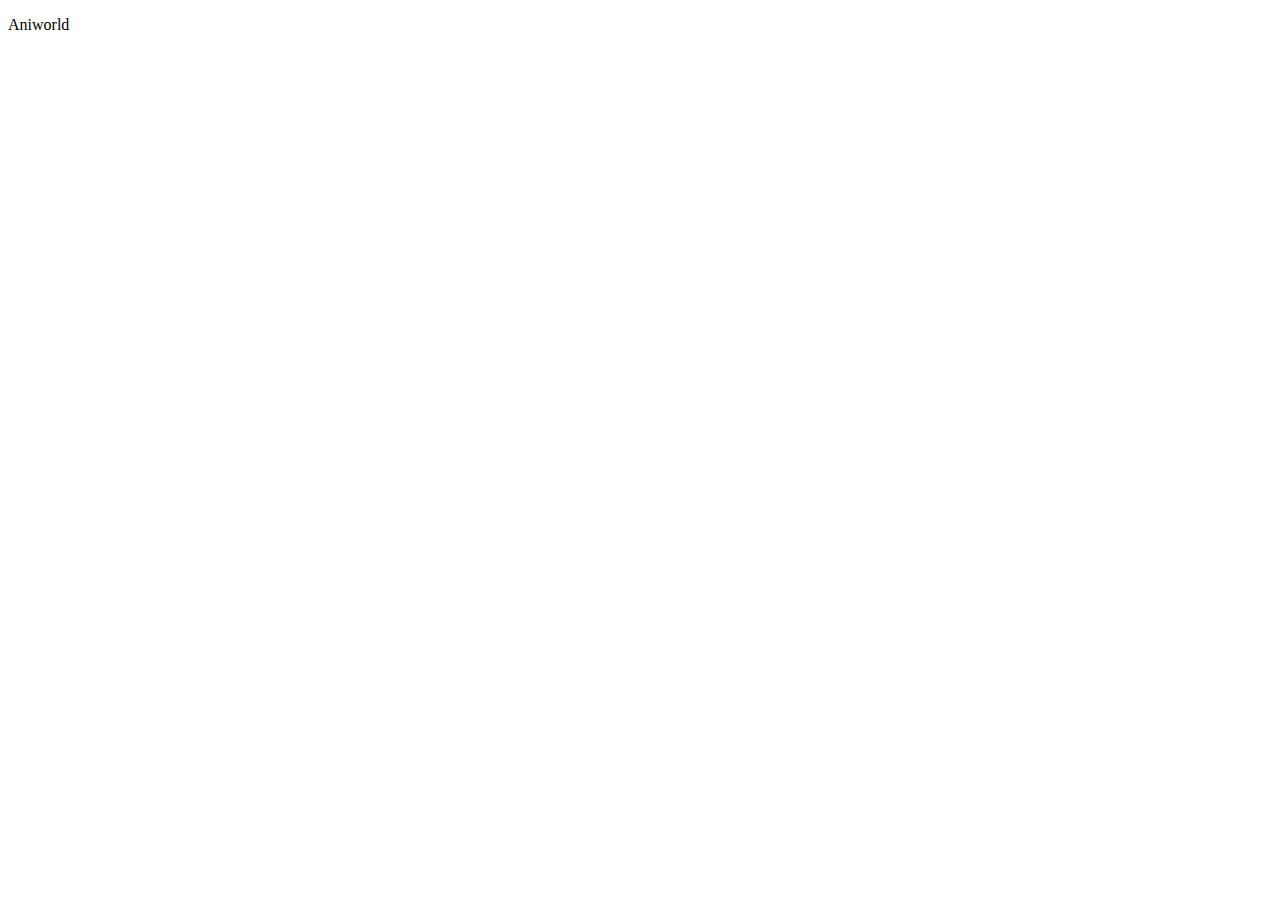
==== Index.html @ 04683c40 "Base" ====
<!DOCTYPE html>
<html lang="en">
<head>
  <meta charset="UTF-8">
  <meta http-equiv="X-UA-Compatible" content="IE=edge">
  <meta name="viewport" content="width=device-width, initial-scale=1.0">
  <link rel="stylesheet" href="style.css">
  <title>Document</title>
</head>
<body>
  <header>
    <div class="logo-container">
      <p class="logo-text">Aniworld</p>
    </div>
  </header>
  <section class="banner-container">
  </section>
  <main>
    <section class="recommendations"></section>
    <section class="topAnime"></section>
  </main>
  
  <script src="script.js"></script>
</body>
</html>
---- style.css ----

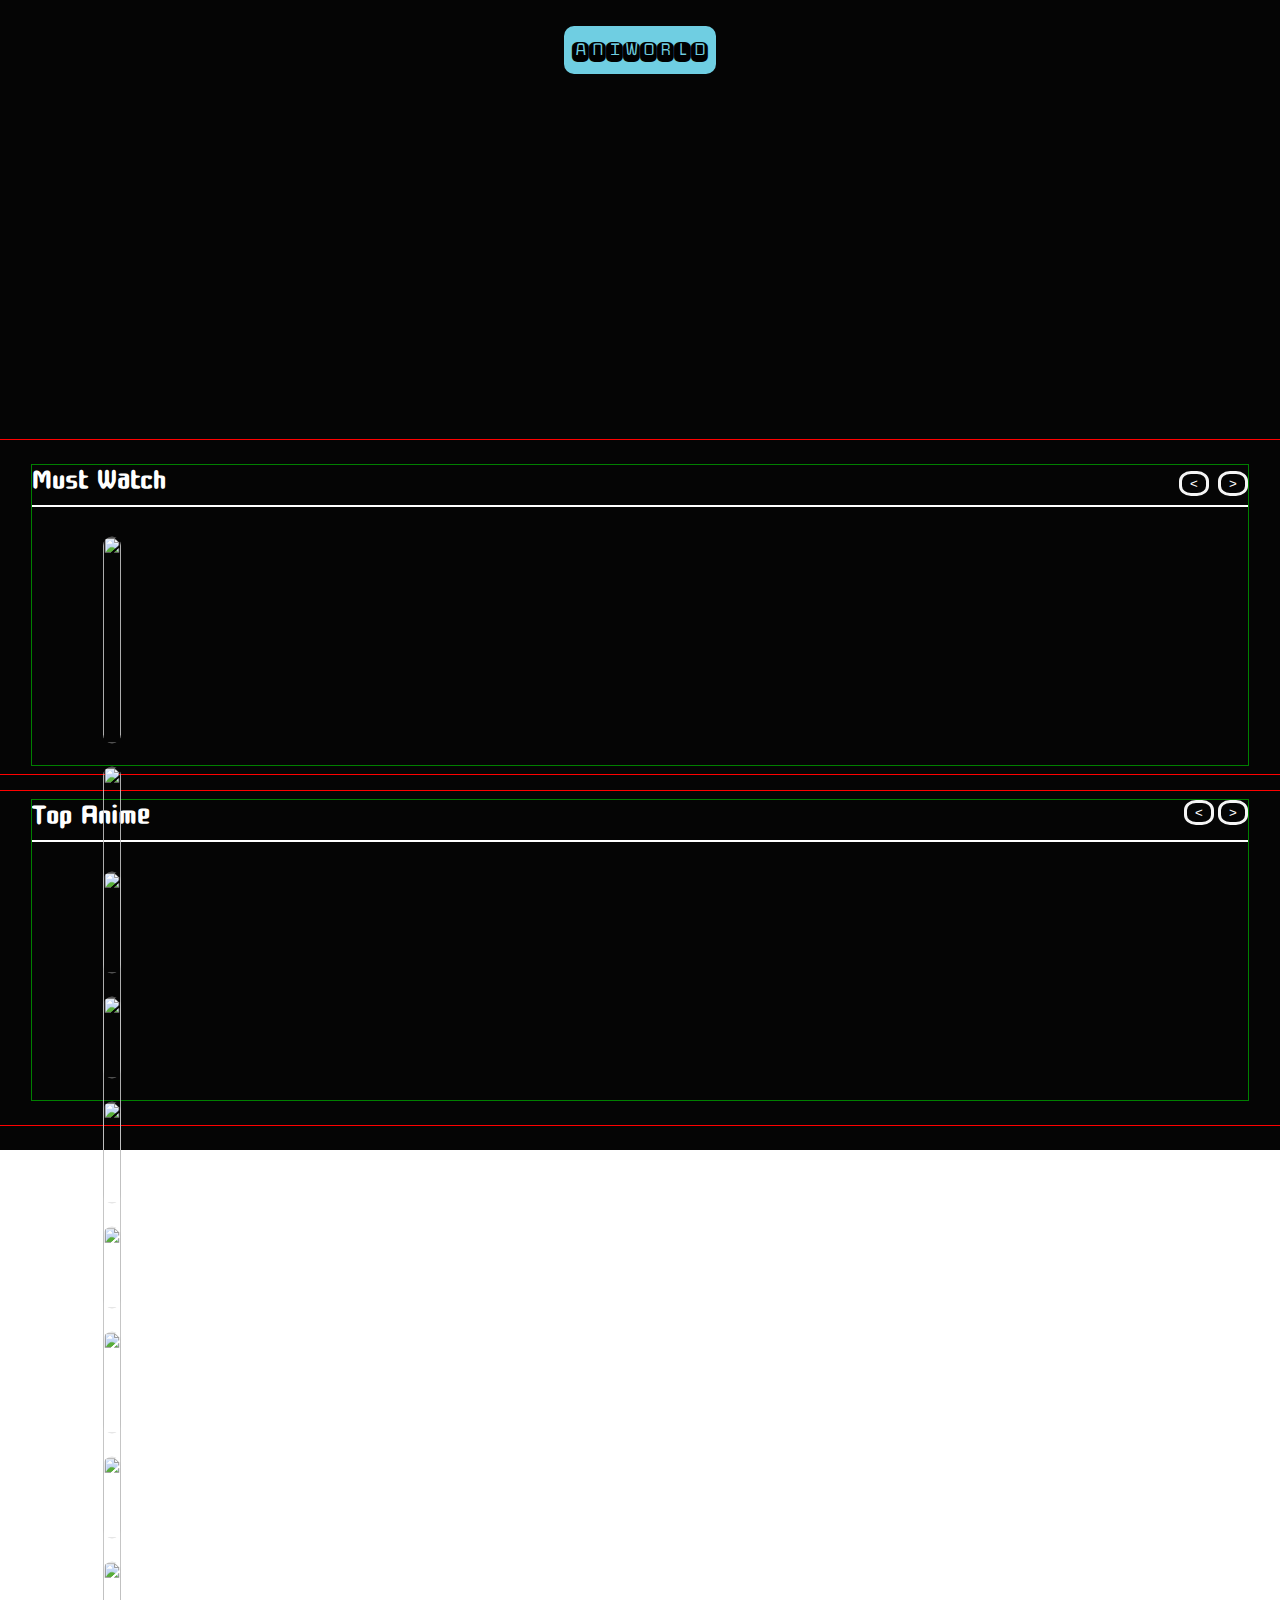
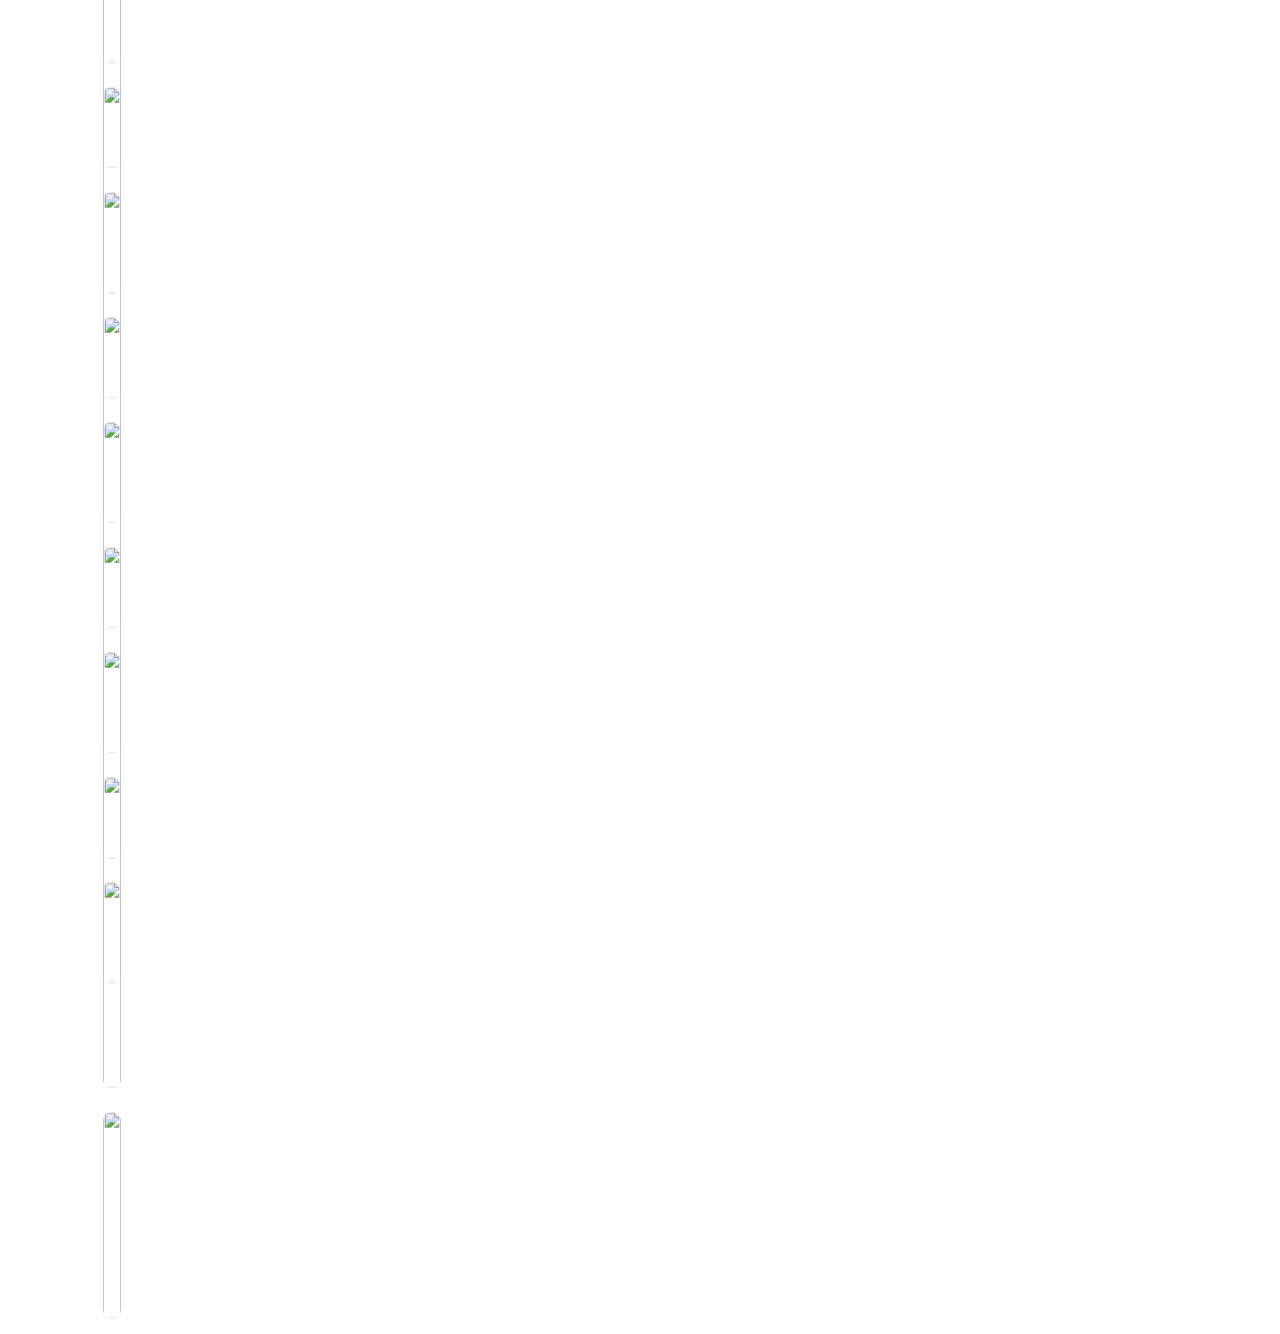
==== commit 3510c319: "Version 1 hover styles" ====
--- a/Index.html
+++ b/Index.html
@@ -4,6 +4,7 @@
   <meta charset="UTF-8">
   <meta http-equiv="X-UA-Compatible" content="IE=edge">
   <meta name="viewport" content="width=device-width, initial-scale=1.0">
+  <link rel="stylesheet" href="https://cdnjs.cloudflare.com/ajax/libs/tiny-slider/2.9.4/tiny-slider.css">
   <link rel="stylesheet" href="style.css">
   <title>Document</title>
 </head>
@@ -14,12 +15,223 @@
     </div>
   </header>
   <section class="banner-container">
+    <div class="banner">
+      <img src="https://images-wixmp-ed30a86b8c4ca887773594c2.wixmp.com/f/2c4215d1-9479-4f80-8043-54c6a921a4b3/dboh9kz-ab65e6f7-641b-4303-b98d-f2f3b5110812.png/v1/fill/w_1024,h_280,q_80,strp/bleach__banner__by_himayoru_dboh9kz-fullview.jpg?token=eyJ0eXAiOiJKV1QiLCJhbGciOiJIUzI1NiJ9.[base64].nwWaA_YXcwJgXPpIftXTM-NwB6iIRlMJv5eJe8CIvUQ" alt="" class="pic">
+      <img src="https://www.createwebquest.com/sites/default/files/images/header.jpg" alt="">
+      <img src="https://images-wixmp-ed30a86b8c4ca887773594c2.wixmp.com/f/fe736b76-1597-4d7d-af41-ec69ae475a22/df1nn40-450d18d5-6b19-4c00-bbc4-4570995a14c6.png/v1/fill/w_1280,h_427,q_80,strp/jujutsu_kaisen_banner_by_noturmads_df1nn40-fullview.jpg?token=eyJ0eXAiOiJKV1QiLCJhbGciOiJIUzI1NiJ9.[base64].iyn9LJskOWORzgZuzVCnEyM64QPgxNfp-LDcmtdnKyQ" alt="">
+      <img src="https://thedeadtoons.com/wp-content/webpc-passthru.php?src=https://thedeadtoons.com/wp-content/uploads/2020/09/Twitter-1.jpg&nocache=1" alt="">
+      <img src="https://pbs.twimg.com/media/FAmjmBYWYAAL4sd.jpg:large" alt="">
+    </div>
   </section>
   <main>
-    <section class="recommendations"></section>
-    <section class="topAnime"></section>
+    <section class="recommendations">
+      <div class="container">
+        <div class="subcontainer">
+          <div class="slider-wrapper">
+            <div class="controller">
+              <div class="category-div">
+                <h2 class="catergory">Must Watch</h2>
+              </div>
+              <div id="controls">
+                <button class="previous"><</button>
+                <button class="next">></button>
+              </div>
+            </div>
+            <div>
+              <div class="slider">
+                <div class="slide-container">
+                  <div class="slide">
+                    <div class="slide-img"><img src="https://whatifgaming.com/wp-content/uploads/2021/11/Kakashi-Anime-boy-PFP.jpg" alt=""></div>
+                    <div class="title-div">
+                      <p class="title">Naruto</p>
+                      <button class="infoBtn">Info</button>
+                    </div>
+                  </div>
+                </div>
+                <div class="slide-container">
+                  <div class="slide">
+                    <div class="slide-img"><img src="https://whatifgaming.com/wp-content/uploads/2021/11/Kakashi-Anime-boy-PFP.jpg" alt=""></div>
+                    <div class="title-div">
+                      <p class="title">Naruto</p>
+                      <button class="infoBtn">Info</button>
+                    </div>
+                  </div>
+                </div>
+                <div class="slide-container">
+                  <div class="slide">
+                    <div class="slide-img"><img src="https://whatifgaming.com/wp-content/uploads/2021/11/Kakashi-Anime-boy-PFP.jpg" alt=""></div>
+                    <div class="title-div">
+                      <p class="title">Naruto</p>
+                      <button class="infoBtn">Info</button>
+                    </div>
+                  </div>
+                </div>
+                <div class="slide-container">
+                  <div class="slide">
+                    <div class="slide-img"><img src="https://whatifgaming.com/wp-content/uploads/2021/11/Kakashi-Anime-boy-PFP.jpg" alt=""></div>
+                    <div class="title-div">
+                      <p class="title">Naruto</p>
+                      <button class="infoBtn">Info</button>
+                    </div>
+                  </div>
+                </div>
+                <div class="slide-container">
+                  <div class="slide">
+                    <div class="slide-img"><img src="https://whatifgaming.com/wp-content/uploads/2021/11/Kakashi-Anime-boy-PFP.jpg" alt=""></div>
+                    <div class="title-div">
+                      <p class="title">Naruto</p>
+                      <button class="infoBtn">Info</button>
+                    </div>
+                  </div>
+                </div>
+                <div class="slide-container">
+                  <div class="slide">
+                    <div class="slide-img"><img src="https://whatifgaming.com/wp-content/uploads/2021/11/Kakashi-Anime-boy-PFP.jpg" alt=""></div>
+                    <div class="title-div">
+                      <p class="title">Naruto</p>
+                      <button class="infoBtn">Info</button>
+                    </div>
+                  </div>
+                </div>
+                <div class="slide-container">
+                  <div class="slide">
+                    <div class="slide-img"><img src="https://whatifgaming.com/wp-content/uploads/2021/11/Kakashi-Anime-boy-PFP.jpg" alt=""></div>
+                    <div class="title-div">
+                      <p class="title">Naruto</p>
+                      <button class="infoBtn">Info</button>
+                    </div>
+                  </div>
+                </div>
+                <div class="slide-container">
+                  <div class="slide">
+                    <div class="slide-img"><img src="https://whatifgaming.com/wp-content/uploads/2021/11/Kakashi-Anime-boy-PFP.jpg" alt=""></div>
+                    <div class="title-div">
+                      <p class="title">Naruto</p>
+                      <button class="infoBtn">Info</button>
+                    </div>
+                  </div>
+                </div>
+                <div class="slide-container">
+                  <div class="slide">
+                    <div class="slide-img"><img src="https://whatifgaming.com/wp-content/uploads/2021/11/Kakashi-Anime-boy-PFP.jpg" alt=""></div>
+                    <div class="title-div">
+                      <p class="title">Naruto</p>
+                      <button class="infoBtn">Info</button>
+                    </div>
+                  </div>
+                </div>
+              </div>
+            </div>
+          </div>
+        </div>
+      </div>
+    </section>
+    <section class="topAnime">
+      <div class="container2">
+        <div class="subcontainer">
+          <div class="slider-wrapper">
+            <div class="controller">
+              <div class="category-div">
+                <h2 class="catergory">Top Anime</h2>
+              </div>
+              <div id="controls2">
+                <button class="previous2"><</button>
+                <button class="next2">></button>
+              </div>
+            </div>
+            <div>
+              <div class="slider-2">
+                <div class="slide-container">
+                  <div class="slide">
+                    <div class="slide-img"><img src="https://whatifgaming.com/wp-content/uploads/2021/11/Kakashi-Anime-boy-PFP.jpg" alt=""></div>
+                    <div class="title-div">
+                      <p class="title">Naruto</p>
+                      <button class="infoBtn">Info</button>
+                    </div>
+                  </div>
+                </div>
+                <div class="slide-container">
+                  <div class="slide">
+                    <div class="slide-img"><img src="https://whatifgaming.com/wp-content/uploads/2021/11/Kakashi-Anime-boy-PFP.jpg" alt=""></div>
+                    <div class="title-div">
+                      <p class="title">Naruto</p>
+                      <button class="infoBtn">Info</button>
+                    </div>
+                  </div>
+                </div>
+                <div class="slide-container">
+                  <div class="slide">
+                    <div class="slide-img"><img src="https://whatifgaming.com/wp-content/uploads/2021/11/Kakashi-Anime-boy-PFP.jpg" alt=""></div>
+                    <div class="title-div">
+                      <p class="title">Naruto</p>
+                      <button class="infoBtn">Info</button>
+                    </div>
+                  </div>
+                </div>
+                <div class="slide-container">
+                  <div class="slide">
+                    <div class="slide-img"><img src="https://whatifgaming.com/wp-content/uploads/2021/11/Kakashi-Anime-boy-PFP.jpg" alt=""></div>
+                    <div class="title-div">
+                      <p class="title">Naruto</p>
+                      <button class="infoBtn">Info</button>
+                    </div>
+                  </div>
+                </div>
+                <div class="slide-container">
+                  <div class="slide">
+                    <div class="slide-img"><img src="https://whatifgaming.com/wp-content/uploads/2021/11/Kakashi-Anime-boy-PFP.jpg" alt=""></div>
+                    <div class="title-div">
+                      <p class="title">Naruto</p>
+                      <button class="infoBtn">Info</button>
+                    </div>
+                  </div>
+                </div>
+                <div class="slide-container">
+                  <div class="slide">
+                    <div class="slide-img"><img src="https://whatifgaming.com/wp-content/uploads/2021/11/Kakashi-Anime-boy-PFP.jpg" alt=""></div>
+                    <div class="title-div">
+                      <p class="title">Naruto</p>
+                      <button class="infoBtn">Info</button>
+                    </div>
+                  </div>
+                </div>
+                <div class="slide-container">
+                  <div class="slide">
+                    <div class="slide-img"><img src="https://whatifgaming.com/wp-content/uploads/2021/11/Kakashi-Anime-boy-PFP.jpg" alt=""></div>
+                    <div class="title-div">
+                      <p class="title">Naruto</p>
+                      <button class="infoBtn">Info</button>
+                    </div>
+                  </div>
+                </div>
+                <div class="slide-container">
+                  <div class="slide">
+                    <div class="slide-img"><img src="https://whatifgaming.com/wp-content/uploads/2021/11/Kakashi-Anime-boy-PFP.jpg" alt=""></div>
+                    <div class="title-div">
+                      <p class="title">Naruto</p>
+                      <button class="infoBtn">Info</button>
+                    </div>
+                  </div>
+                </div>
+                <div class="slide-container">
+                  <div class="slide">
+                    <div class="slide-img"><img src="https://whatifgaming.com/wp-content/uploads/2021/11/Kakashi-Anime-boy-PFP.jpg" alt=""></div>
+                    <div class="title-div">
+                      <p class="title">Naruto</p>
+                      <button class="infoBtn">Info</button>
+                    </div>
+                  </div>
+                </div>
+              </div>
+            </div>
+          </div>
+        </div>
+      </div>
+    </section>
   </main>
   
+  <script src="https://cdnjs.cloudflare.com/ajax/libs/tiny-slider/2.9.4/min/tiny-slider.js"></script>
   <script src="script.js"></script>
+  <script src="slider.js"></script>
 </body>
 </html>
--- a/style.css
+++ b/style.css
@@ -1,2 +1,321 @@
-
-
+@import url('https://fonts.googleapis.com/css2?family=Cute+Font&family=Monofett&display=swap');
+*{
+  margin: 0;
+  padding: 0;
+  box-sizing: border-box;
+}
+::-webkit-scrollbar-track
+{
+	border-radius: 10px;
+	background-color: #F5F5F5;
+}
+
+::-webkit-scrollbar
+{
+	width: 12px;
+	background-color: #F5F5F5;
+}
+
+::-webkit-scrollbar-thumb
+{
+	border-radius: 10px;
+	background-color: #555;
+}
+
+:root{
+  --logo--font:'Monofett';
+  --text-font--:'Cute Font'
+}
+/* nav */
+header{
+  height: 100px;
+  width: auto;
+  background-color: #050505;
+  display: flex;
+  justify-content: center;
+  align-items: center;
+}
+
+.logo-container{
+  display: flex;
+  justify-content: center;
+  align-items: center;
+  background-color: #6FCEE2;
+  border-radius: 10px
+}
+
+.logo-text{
+  color: black;
+  font-size: 1.8rem;
+  font-family: var(--logo--font);
+  padding: 0.5rem;
+}
+
+/* banner */
+.banner-container{
+  display: flex;
+  justify-content: center;
+  align-items: center;
+  height: 330px;
+  z-index: 100;
+  background-color: #050505;
+  position: relative;
+}
+.banner {
+  width: 100%;
+}
+
+@keyframes display {
+  0% {
+    transform: translateX(0px);
+    opacity: 0;
+  }
+  10% {
+    transform: translateX(0);
+    opacity: 1;
+  }
+  20% {
+    transform: translateX(0);
+    opacity: 1;
+  }
+  30% {
+    transform: translateX(0px);
+    opacity: 0;
+  }
+  100% {
+    transform: translateX(0px);
+    opacity: 0;
+  }
+}
+
+.banner {
+  width: 100%;
+  height: 320px;
+}
+
+.banner > img {
+  width: 100%;
+  height: 320px;
+  position: absolute;
+  top: 5px;
+  opacity: 0;
+  animation: display 40s infinite;
+  cursor: pointer;
+}
+
+img:nth-child(2) {
+  animation-delay: 10s;
+}
+img:nth-child(3) {
+  animation-delay: 15s;
+}
+img:nth-child(4) {
+  animation-delay: 20s;
+}
+img:nth-child(5) {
+  animation-delay: 25s;
+}
+
+/* Main section */
+main{
+  background-color: #050505;
+  display: flex;
+  flex-direction: column;
+}
+
+.recommendations, .topAnime{
+  color: white;
+  height: 400px;
+  background-color: #050505;
+  display: flex;
+  justify-content: center;
+  align-items: center;
+}
+.topAnime{
+  height: 320px;
+}
+
+.container, .container2{
+  width: 1600px;
+  margin: auto;
+  outline: red solid 1px;
+  height: 350px;
+  display: flex;
+  margin-top: 10px;
+}
+
+.container2{
+  margin-top: -55px;
+}
+
+.subcontainer{
+  width: 95%;
+  margin: auto;
+  outline: green 1px solid;
+  height: 300px;
+}
+
+.controller{
+  display: flex;
+  justify-content: space-between;
+  border-bottom: white 2px solid;
+  margin-bottom: 20px;
+}
+
+.catergory{
+  margin-top: -10px;
+  font-size: 2.5rem;
+  font-family:var(--text-font--) ;
+}
+#controls{
+  margin-top: -10px;
+  font-size: 2.5rem;
+  font-family:var(--text-font--) ;
+}
+
+.previous,.previous2, .next2, .next{
+  color: white;
+  padding: 2px;
+  width: 30px;
+  cursor: pointer;
+  border-radius: 40%;
+  outline: none;
+  transition: 0.5s;
+  border: 3px solid whitesmoke;
+  background-color: #050505;
+}
+
+.previous:hover,.previous2:hover, .next2:hover, .next:hover{
+  border: 3px solid grey;
+}
+
+.previous:active, .next:active{
+  opacity: 0.3;
+}
+
+.slide{
+  display: flex;
+  justify-content: center;
+  align-items: center;
+  flex-direction: column;
+  border-radius: 10px;
+  width: 160px;
+  height: 230px;
+  position: relative;
+  cursor: pointer;
+  border-radius: 10px;
+  transition: 0.4s ease-in-out;
+}
+
+.title-div{
+  height: 300px;
+  width: 100%;
+  display: flex;
+  align-items: center;
+  justify-content: space-around;
+  flex-direction: column;
+  font-family: var(--text-font--);
+  font-size: 1.4rem;
+  position: absolute;
+  display: none;
+}
+
+.title{
+  font-size: 1.4rem;
+  color: white;
+  text-align: center;
+  margin-top: 40px;
+}
+
+.infoBtn{
+  cursor: pointer;
+  font-size: 0.9rem;
+  margin-bottom: 80px;
+  padding: 0.5em;
+  background: none;
+  color: white;
+  border: 2px white solid;
+  border-radius: 10px;
+}
+
+.slide-img img{
+  width: 100%;
+  height: 230px;
+  transform: scale(0.9);
+  border-radius: 15px;
+}
+
+.slide:hover .title-div{
+  display: flex;
+}
+.slide:hover{
+  transform: scale(1.1);
+}
+.slide:hover img{
+  filter: blur(4px);
+  -webkit-filter: blur(4px)
+}
+
+@media only screen 
+  and (min-device-width: 320px) 
+  and (max-device-width: 480px)
+  and (-webkit-min-device-pixel-ratio: 2) {
+    .container,.container2{
+      width: 100%;
+      height: 300px;
+      outline: none;
+    }
+    .container2{
+      margin-top: -90px;
+    }
+    .subcontainer{
+      height: 230px;
+      outline: none;
+    }
+    header{
+      height: 80px;
+    }
+    .logo-text{
+      font-size: 1.5rem;
+    }
+    .banner-container, .banner img{
+      height: 220px;
+    }
+    .topAnime{
+      height: 200px;
+    }
+    .slide, .slide img{
+      height: 200px;
+      margin-left:0px;
+      border-radius: 20px;
+    }
+}
+
+
+@media only screen 
+  and (min-device-width: 768px) 
+  and (max-device-width: 1024px) 
+  and (-webkit-min-device-pixel-ratio: 1) {
+    .container,.container2{
+      width: 100%;
+      height: 300px;
+    }
+    .subcontainer{
+      height: 290px;
+    }
+  
+    .slide{
+      width: 180px;
+      margin-left: 10px;
+    }
+}
+
+@media screen 
+  and (min-device-width: 1200px) 
+  and (max-device-width: 1600px) 
+  and (-webkit-min-device-pixel-ratio: 1) { 
+    .container, .container2{
+      width: 100%;
+    }
+}
+
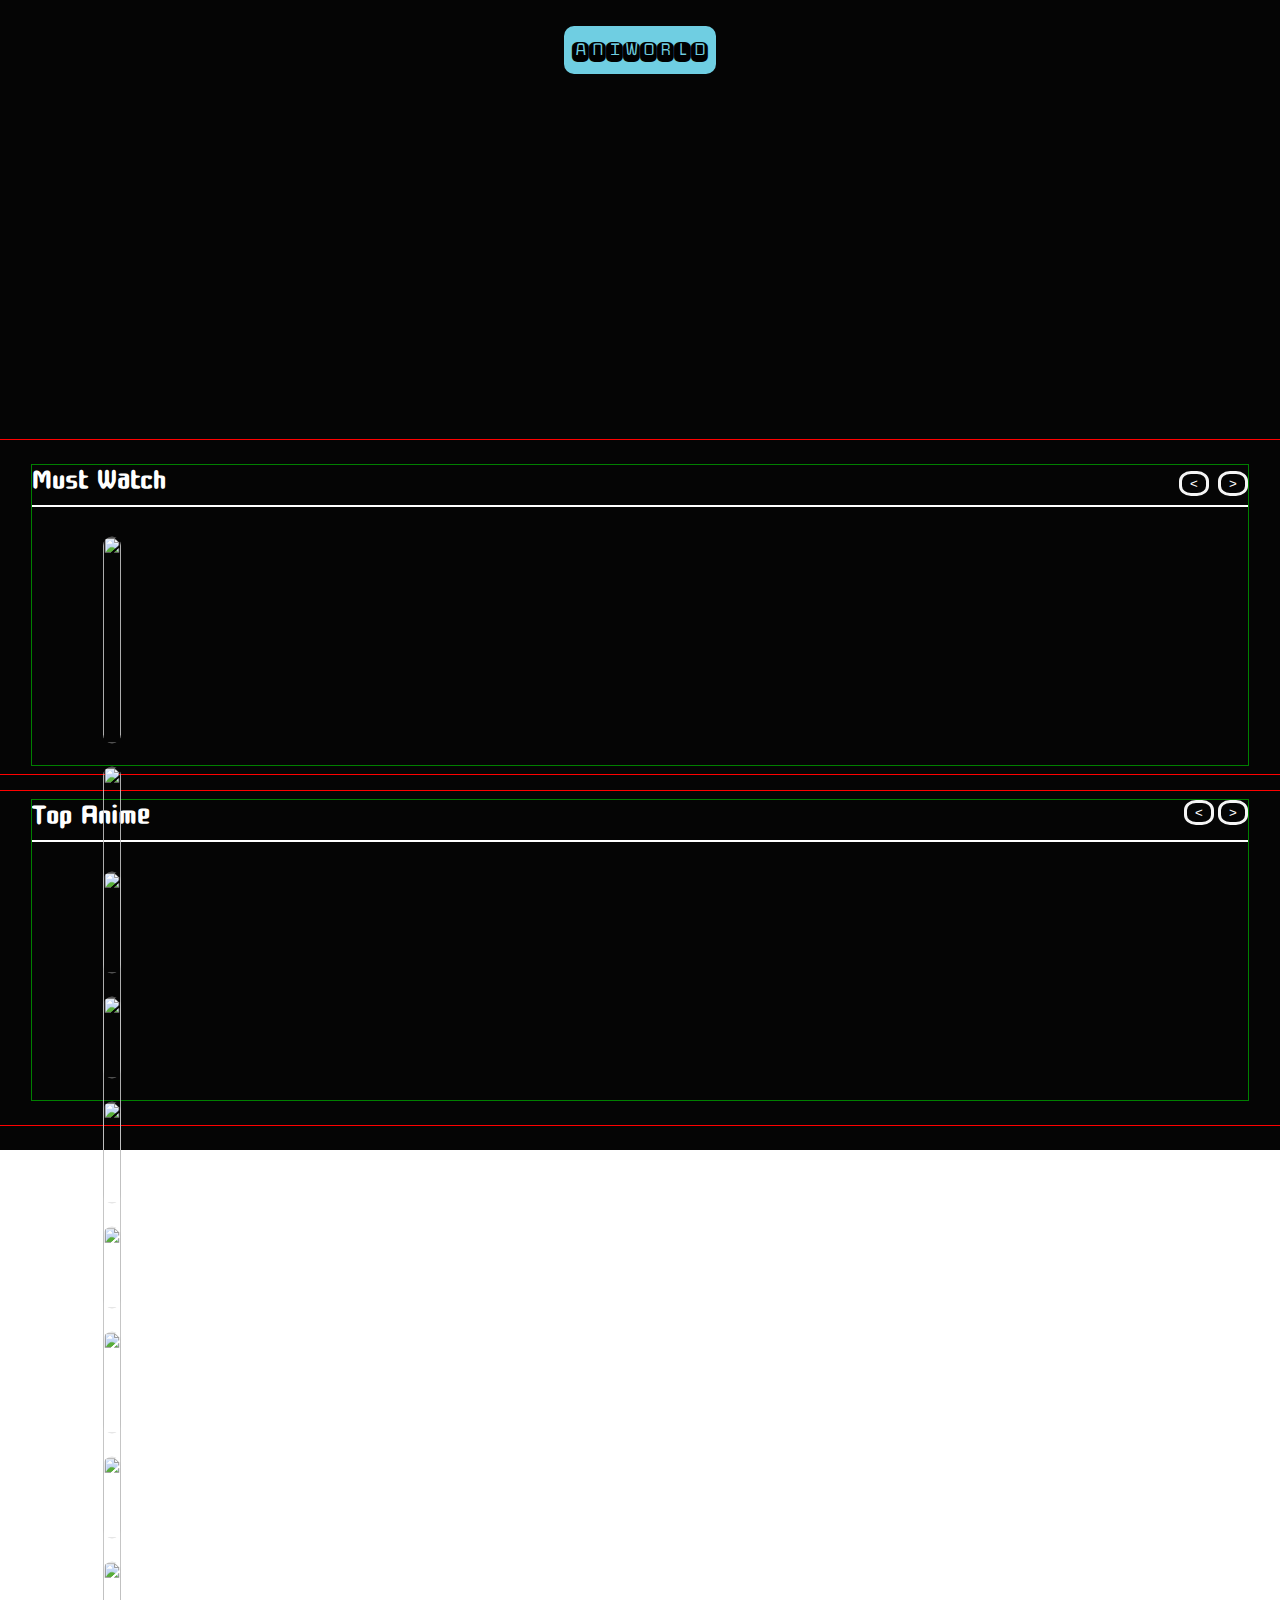
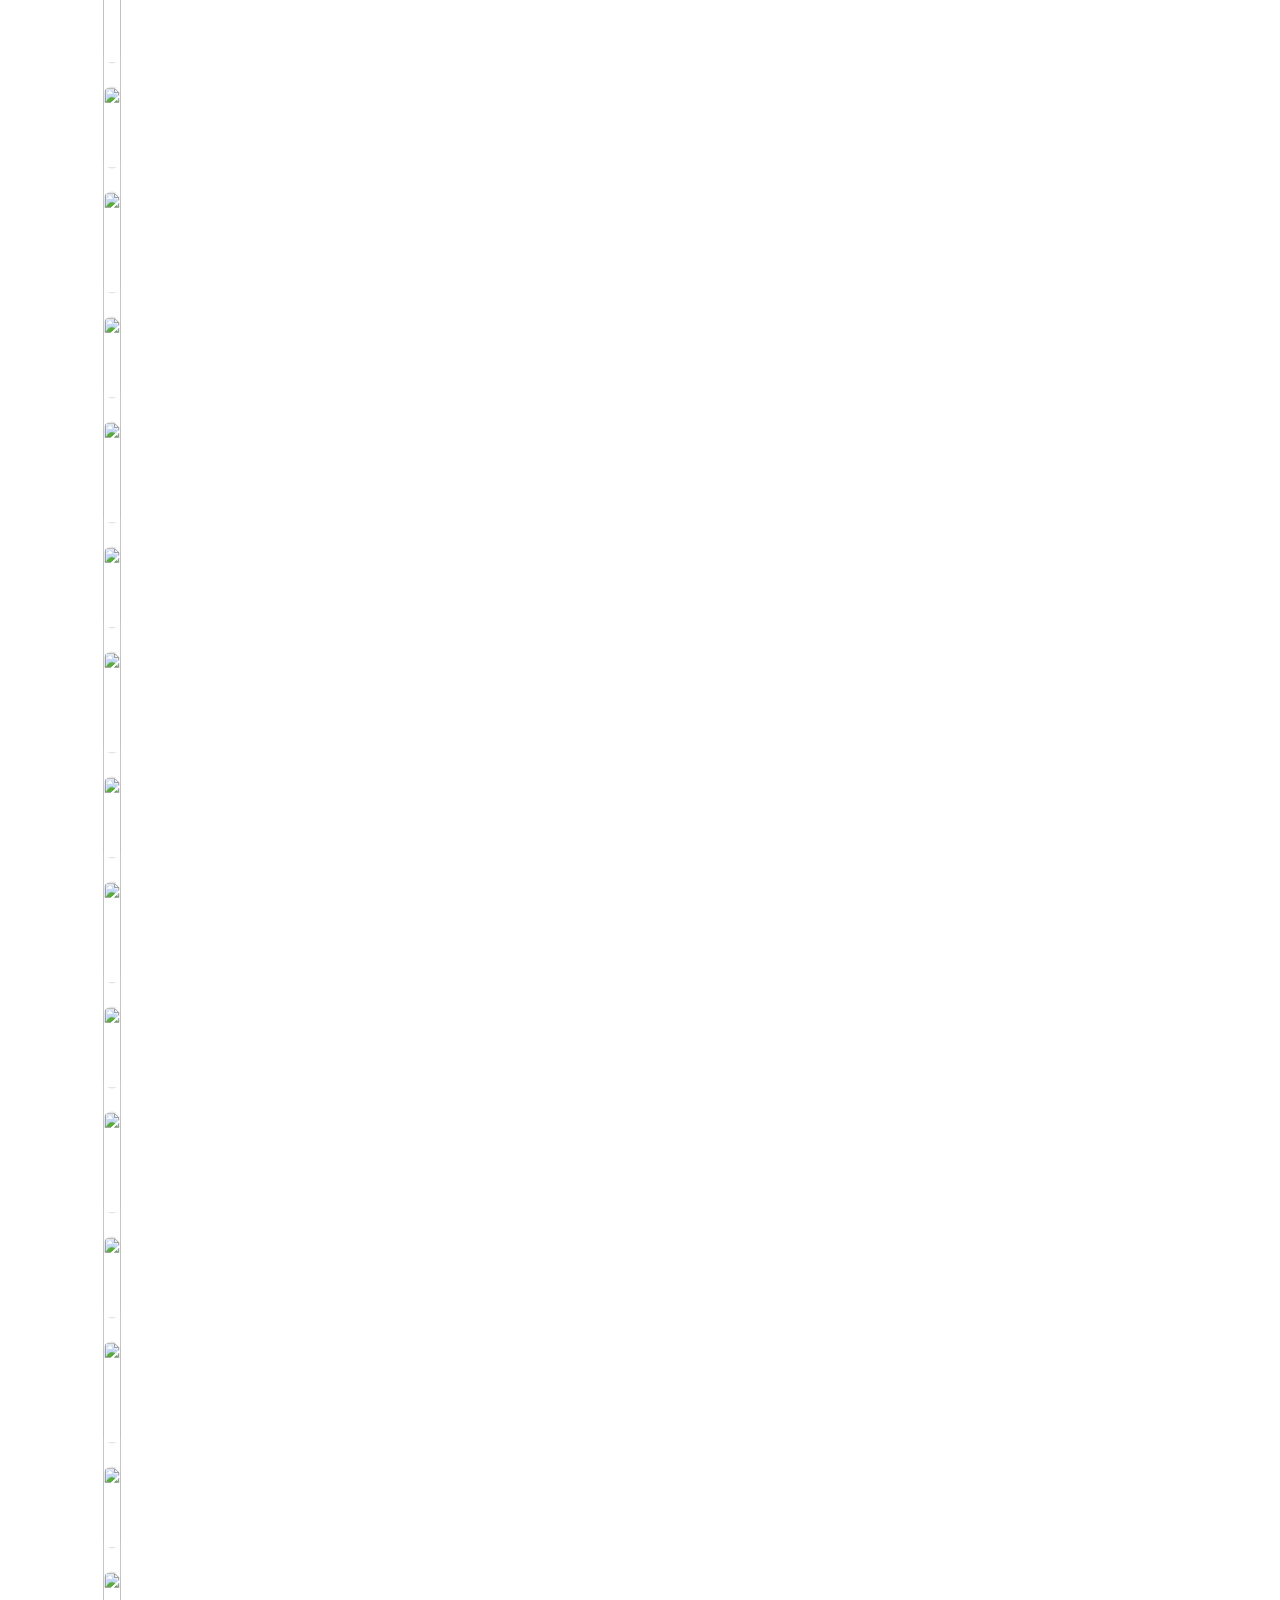
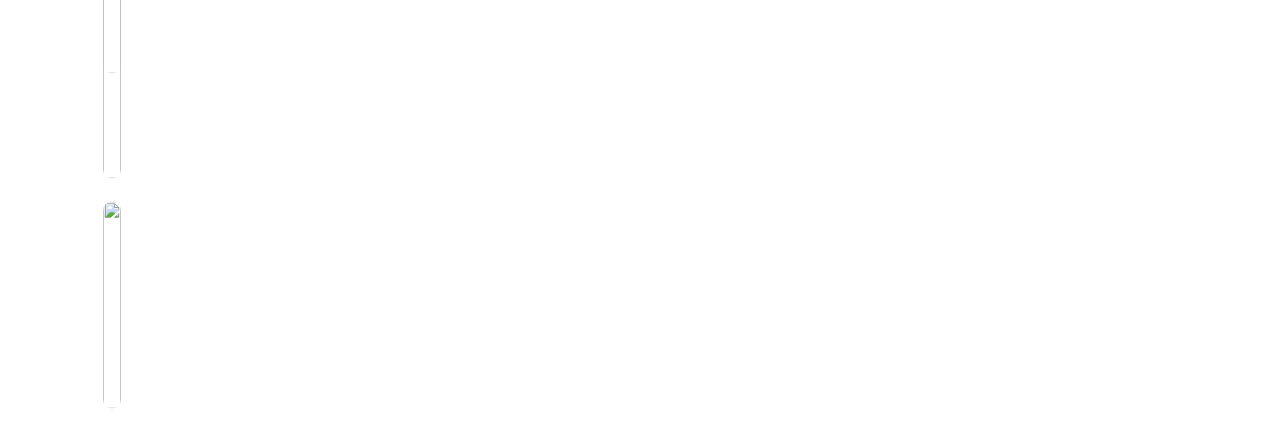
==== commit b1a33446: "swiper js carousel" ====
--- a/Index.html
+++ b/Index.html
@@ -4,7 +4,7 @@
   <meta charset="UTF-8">
   <meta http-equiv="X-UA-Compatible" content="IE=edge">
   <meta name="viewport" content="width=device-width, initial-scale=1.0">
-  <link rel="stylesheet" href="https://cdnjs.cloudflare.com/ajax/libs/tiny-slider/2.9.4/tiny-slider.css">
+  <link rel="stylesheet" href="https://cdnjs.cloudflare.com/ajax/libs/Swiper/8.4.2/swiper-bundle.css">
   <link rel="stylesheet" href="style.css">
   <title>Document</title>
 </head>
@@ -38,81 +38,86 @@
               </div>
             </div>
             <div>
-              <div class="slider">
-                <div class="slide-container">
-                  <div class="slide">
-                    <div class="slide-img"><img src="https://whatifgaming.com/wp-content/uploads/2021/11/Kakashi-Anime-boy-PFP.jpg" alt=""></div>
-                    <div class="title-div">
-                      <p class="title">Naruto</p>
-                      <button class="infoBtn">Info</button>
-                    </div>
-                  </div>
-                </div>
-                <div class="slide-container">
-                  <div class="slide">
-                    <div class="slide-img"><img src="https://whatifgaming.com/wp-content/uploads/2021/11/Kakashi-Anime-boy-PFP.jpg" alt=""></div>
-                    <div class="title-div">
-                      <p class="title">Naruto</p>
-                      <button class="infoBtn">Info</button>
-                    </div>
-                  </div>
-                </div>
-                <div class="slide-container">
-                  <div class="slide">
-                    <div class="slide-img"><img src="https://whatifgaming.com/wp-content/uploads/2021/11/Kakashi-Anime-boy-PFP.jpg" alt=""></div>
-                    <div class="title-div">
-                      <p class="title">Naruto</p>
-                      <button class="infoBtn">Info</button>
-                    </div>
-                  </div>
-                </div>
-                <div class="slide-container">
-                  <div class="slide">
-                    <div class="slide-img"><img src="https://whatifgaming.com/wp-content/uploads/2021/11/Kakashi-Anime-boy-PFP.jpg" alt=""></div>
-                    <div class="title-div">
-                      <p class="title">Naruto</p>
-                      <button class="infoBtn">Info</button>
-                    </div>
-                  </div>
-                </div>
-                <div class="slide-container">
-                  <div class="slide">
-                    <div class="slide-img"><img src="https://whatifgaming.com/wp-content/uploads/2021/11/Kakashi-Anime-boy-PFP.jpg" alt=""></div>
-                    <div class="title-div">
-                      <p class="title">Naruto</p>
-                      <button class="infoBtn">Info</button>
-                    </div>
-                  </div>
-                </div>
-                <div class="slide-container">
-                  <div class="slide">
-                    <div class="slide-img"><img src="https://whatifgaming.com/wp-content/uploads/2021/11/Kakashi-Anime-boy-PFP.jpg" alt=""></div>
-                    <div class="title-div">
-                      <p class="title">Naruto</p>
-                      <button class="infoBtn">Info</button>
-                    </div>
-                  </div>
-                </div>
-                <div class="slide-container">
-                  <div class="slide">
-                    <div class="slide-img"><img src="https://whatifgaming.com/wp-content/uploads/2021/11/Kakashi-Anime-boy-PFP.jpg" alt=""></div>
-                    <div class="title-div">
-                      <p class="title">Naruto</p>
-                      <button class="infoBtn">Info</button>
-                    </div>
-                  </div>
-                </div>
-                <div class="slide-container">
-                  <div class="slide">
-                    <div class="slide-img"><img src="https://whatifgaming.com/wp-content/uploads/2021/11/Kakashi-Anime-boy-PFP.jpg" alt=""></div>
-                    <div class="title-div">
-                      <p class="title">Naruto</p>
-                      <button class="infoBtn">Info</button>
-                    </div>
-                  </div>
-                </div>
-                <div class="slide-container">
-                  <div class="slide">
+              <div class="swiper topswiper">
+                <div class="swiper-wrapper">
+                  <div class="swiper-slide">
+                    <div class="slide-img"><img src="https://whatifgaming.com/wp-content/uploads/2021/11/Kakashi-Anime-boy-PFP.jpg" alt=""></div>
+                    <div class="title-div">
+                      <p class="title">Naruto</p>
+                      <button class="infoBtn">Info</button>
+                    </div>
+                  </div>
+                  <div class="swiper-slide">
+                    <div class="slide-img"><img src="https://whatifgaming.com/wp-content/uploads/2021/11/Kakashi-Anime-boy-PFP.jpg" alt=""></div>
+                    <div class="title-div">
+                      <p class="title">Naruto</p>
+                      <button class="infoBtn">Info</button>
+                    </div>
+                  </div>
+                  <div class="swiper-slide">
+                    <div class="slide-img"><img src="https://whatifgaming.com/wp-content/uploads/2021/11/Kakashi-Anime-boy-PFP.jpg" alt=""></div>
+                    <div class="title-div">
+                      <p class="title">Naruto</p>
+                      <button class="infoBtn">Info</button>
+                    </div>
+                  </div>
+                  <div class="swiper-slide">
+                    <div class="slide-img"><img src="https://whatifgaming.com/wp-content/uploads/2021/11/Kakashi-Anime-boy-PFP.jpg" alt=""></div>
+                    <div class="title-div">
+                      <p class="title">Naruto</p>
+                      <button class="infoBtn">Info</button>
+                    </div>
+                  </div>
+                  <div class="swiper-slide">
+                    <div class="slide-img"><img src="https://whatifgaming.com/wp-content/uploads/2021/11/Kakashi-Anime-boy-PFP.jpg" alt=""></div>
+                    <div class="title-div">
+                      <p class="title">Naruto</p>
+                      <button class="infoBtn">Info</button>
+                    </div>
+                  </div>
+                  <div class="swiper-slide">
+                    <div class="slide-img"><img src="https://whatifgaming.com/wp-content/uploads/2021/11/Kakashi-Anime-boy-PFP.jpg" alt=""></div>
+                    <div class="title-div">
+                      <p class="title">Naruto</p>
+                      <button class="infoBtn">Info</button>
+                    </div>
+                  </div>
+                  <div class="swiper-slide">
+                    <div class="slide-img"><img src="https://whatifgaming.com/wp-content/uploads/2021/11/Kakashi-Anime-boy-PFP.jpg" alt=""></div>
+                    <div class="title-div">
+                      <p class="title">Naruto</p>
+                      <button class="infoBtn">Info</button>
+                    </div>
+                  </div>
+                  <div class="swiper-slide">
+                    <div class="slide-img"><img src="https://whatifgaming.com/wp-content/uploads/2021/11/Kakashi-Anime-boy-PFP.jpg" alt=""></div>
+                    <div class="title-div">
+                      <p class="title">Naruto</p>
+                      <button class="infoBtn">Info</button>
+                    </div>
+                  </div>
+                  <div class="swiper-slide">
+                    <div class="slide-img"><img src="https://whatifgaming.com/wp-content/uploads/2021/11/Kakashi-Anime-boy-PFP.jpg" alt=""></div>
+                    <div class="title-div">
+                      <p class="title">Naruto</p>
+                      <button class="infoBtn">Info</button>
+                    </div>
+                  </div>
+                  <div class="swiper-slide">
+                    <div class="slide-img"><img src="https://whatifgaming.com/wp-content/uploads/2021/11/Kakashi-Anime-boy-PFP.jpg" alt=""></div>
+                    <div class="title-div">
+                      <p class="title">Naruto</p>
+                      <button class="infoBtn">Info</button>
+                    </div>
+                  </div>
+                  <div class="swiper-slide">
+                    <div class="slide-img"><img src="https://whatifgaming.com/wp-content/uploads/2021/11/Kakashi-Anime-boy-PFP.jpg" alt=""></div>
+                    <div class="title-div">
+                      <p class="title">Naruto</p>
+                      <button class="infoBtn">Info</button>
+                    </div>
+                  </div>
+                  <div class="swiper-slide">
                     <div class="slide-img"><img src="https://whatifgaming.com/wp-content/uploads/2021/11/Kakashi-Anime-boy-PFP.jpg" alt=""></div>
                     <div class="title-div">
                       <p class="title">Naruto</p>
@@ -140,81 +145,86 @@
               </div>
             </div>
             <div>
-              <div class="slider-2">
-                <div class="slide-container">
-                  <div class="slide">
-                    <div class="slide-img"><img src="https://whatifgaming.com/wp-content/uploads/2021/11/Kakashi-Anime-boy-PFP.jpg" alt=""></div>
-                    <div class="title-div">
-                      <p class="title">Naruto</p>
-                      <button class="infoBtn">Info</button>
-                    </div>
-                  </div>
-                </div>
-                <div class="slide-container">
-                  <div class="slide">
-                    <div class="slide-img"><img src="https://whatifgaming.com/wp-content/uploads/2021/11/Kakashi-Anime-boy-PFP.jpg" alt=""></div>
-                    <div class="title-div">
-                      <p class="title">Naruto</p>
-                      <button class="infoBtn">Info</button>
-                    </div>
-                  </div>
-                </div>
-                <div class="slide-container">
-                  <div class="slide">
-                    <div class="slide-img"><img src="https://whatifgaming.com/wp-content/uploads/2021/11/Kakashi-Anime-boy-PFP.jpg" alt=""></div>
-                    <div class="title-div">
-                      <p class="title">Naruto</p>
-                      <button class="infoBtn">Info</button>
-                    </div>
-                  </div>
-                </div>
-                <div class="slide-container">
-                  <div class="slide">
-                    <div class="slide-img"><img src="https://whatifgaming.com/wp-content/uploads/2021/11/Kakashi-Anime-boy-PFP.jpg" alt=""></div>
-                    <div class="title-div">
-                      <p class="title">Naruto</p>
-                      <button class="infoBtn">Info</button>
-                    </div>
-                  </div>
-                </div>
-                <div class="slide-container">
-                  <div class="slide">
-                    <div class="slide-img"><img src="https://whatifgaming.com/wp-content/uploads/2021/11/Kakashi-Anime-boy-PFP.jpg" alt=""></div>
-                    <div class="title-div">
-                      <p class="title">Naruto</p>
-                      <button class="infoBtn">Info</button>
-                    </div>
-                  </div>
-                </div>
-                <div class="slide-container">
-                  <div class="slide">
-                    <div class="slide-img"><img src="https://whatifgaming.com/wp-content/uploads/2021/11/Kakashi-Anime-boy-PFP.jpg" alt=""></div>
-                    <div class="title-div">
-                      <p class="title">Naruto</p>
-                      <button class="infoBtn">Info</button>
-                    </div>
-                  </div>
-                </div>
-                <div class="slide-container">
-                  <div class="slide">
-                    <div class="slide-img"><img src="https://whatifgaming.com/wp-content/uploads/2021/11/Kakashi-Anime-boy-PFP.jpg" alt=""></div>
-                    <div class="title-div">
-                      <p class="title">Naruto</p>
-                      <button class="infoBtn">Info</button>
-                    </div>
-                  </div>
-                </div>
-                <div class="slide-container">
-                  <div class="slide">
-                    <div class="slide-img"><img src="https://whatifgaming.com/wp-content/uploads/2021/11/Kakashi-Anime-boy-PFP.jpg" alt=""></div>
-                    <div class="title-div">
-                      <p class="title">Naruto</p>
-                      <button class="infoBtn">Info</button>
-                    </div>
-                  </div>
-                </div>
-                <div class="slide-container">
-                  <div class="slide">
+              <div class="swiper bottomswiper">
+                <div class="swiper-wrapper">
+                  <div class="swiper-slide">
+                    <div class="slide-img"><img src="https://whatifgaming.com/wp-content/uploads/2021/11/Kakashi-Anime-boy-PFP.jpg" alt=""></div>
+                    <div class="title-div">
+                      <p class="title">Naruto</p>
+                      <button class="infoBtn">Info</button>
+                    </div>
+                  </div>
+                  <div class="swiper-slide">
+                    <div class="slide-img"><img src="https://whatifgaming.com/wp-content/uploads/2021/11/Kakashi-Anime-boy-PFP.jpg" alt=""></div>
+                    <div class="title-div">
+                      <p class="title">Naruto</p>
+                      <button class="infoBtn">Info</button>
+                    </div>
+                  </div>
+                  <div class="swiper-slide">
+                    <div class="slide-img"><img src="https://whatifgaming.com/wp-content/uploads/2021/11/Kakashi-Anime-boy-PFP.jpg" alt=""></div>
+                    <div class="title-div">
+                      <p class="title">Naruto</p>
+                      <button class="infoBtn">Info</button>
+                    </div>
+                  </div>
+                  <div class="swiper-slide">
+                    <div class="slide-img"><img src="https://whatifgaming.com/wp-content/uploads/2021/11/Kakashi-Anime-boy-PFP.jpg" alt=""></div>
+                    <div class="title-div">
+                      <p class="title">Naruto</p>
+                      <button class="infoBtn">Info</button>
+                    </div>
+                  </div>
+                  <div class="swiper-slide">
+                    <div class="slide-img"><img src="https://whatifgaming.com/wp-content/uploads/2021/11/Kakashi-Anime-boy-PFP.jpg" alt=""></div>
+                    <div class="title-div">
+                      <p class="title">Naruto</p>
+                      <button class="infoBtn">Info</button>
+                    </div>
+                  </div>
+                  <div class="swiper-slide">
+                    <div class="slide-img"><img src="https://whatifgaming.com/wp-content/uploads/2021/11/Kakashi-Anime-boy-PFP.jpg" alt=""></div>
+                    <div class="title-div">
+                      <p class="title">Naruto</p>
+                      <button class="infoBtn">Info</button>
+                    </div>
+                  </div>
+                  <div class="swiper-slide">
+                    <div class="slide-img"><img src="https://whatifgaming.com/wp-content/uploads/2021/11/Kakashi-Anime-boy-PFP.jpg" alt=""></div>
+                    <div class="title-div">
+                      <p class="title">Naruto</p>
+                      <button class="infoBtn">Info</button>
+                    </div>
+                  </div>
+                  <div class="swiper-slide">
+                    <div class="slide-img"><img src="https://whatifgaming.com/wp-content/uploads/2021/11/Kakashi-Anime-boy-PFP.jpg" alt=""></div>
+                    <div class="title-div">
+                      <p class="title">Naruto</p>
+                      <button class="infoBtn">Info</button>
+                    </div>
+                  </div>
+                  <div class="swiper-slide">
+                    <div class="slide-img"><img src="https://whatifgaming.com/wp-content/uploads/2021/11/Kakashi-Anime-boy-PFP.jpg" alt=""></div>
+                    <div class="title-div">
+                      <p class="title">Naruto</p>
+                      <button class="infoBtn">Info</button>
+                    </div>
+                  </div>
+                  <div class="swiper-slide">
+                    <div class="slide-img"><img src="https://whatifgaming.com/wp-content/uploads/2021/11/Kakashi-Anime-boy-PFP.jpg" alt=""></div>
+                    <div class="title-div">
+                      <p class="title">Naruto</p>
+                      <button class="infoBtn">Info</button>
+                    </div>
+                  </div>
+                  <div class="swiper-slide">
+                    <div class="slide-img"><img src="https://whatifgaming.com/wp-content/uploads/2021/11/Kakashi-Anime-boy-PFP.jpg" alt=""></div>
+                    <div class="title-div">
+                      <p class="title">Naruto</p>
+                      <button class="infoBtn">Info</button>
+                    </div>
+                  </div>
+                  <div class="swiper-slide">
                     <div class="slide-img"><img src="https://whatifgaming.com/wp-content/uploads/2021/11/Kakashi-Anime-boy-PFP.jpg" alt=""></div>
                     <div class="title-div">
                       <p class="title">Naruto</p>
@@ -230,7 +240,7 @@
     </section>
   </main>
   
-  <script src="https://cdnjs.cloudflare.com/ajax/libs/tiny-slider/2.9.4/min/tiny-slider.js"></script>
+  <script src="https://cdnjs.cloudflare.com/ajax/libs/Swiper/8.4.2/swiper-bundle.min.js"></script>
   <script src="script.js"></script>
   <script src="slider.js"></script>
 </body>
--- a/style.css
+++ b/style.css
@@ -193,7 +193,7 @@
   opacity: 0.3;
 }
 
-.slide{
+.swiper-slide{
   display: flex;
   justify-content: center;
   align-items: center;
@@ -204,7 +204,7 @@
   position: relative;
   cursor: pointer;
   border-radius: 10px;
-  transition: 0.4s ease-in-out;
+  transition: 1s ease-in-out;
 }
 
 .title-div{
@@ -245,17 +245,6 @@
   border-radius: 15px;
 }
 
-.slide:hover .title-div{
-  display: flex;
-}
-.slide:hover{
-  transform: scale(1.1);
-}
-.slide:hover img{
-  filter: blur(4px);
-  -webkit-filter: blur(4px)
-}
-
 @media only screen 
   and (min-device-width: 320px) 
   and (max-device-width: 480px)
@@ -282,9 +271,9 @@
       height: 220px;
     }
     .topAnime{
-      height: 200px;
-    }
-    .slide, .slide img{
+      height: 250px;
+    }
+    .swiper-slide, .slide img{
       height: 200px;
       margin-left:0px;
       border-radius: 20px;
@@ -303,10 +292,24 @@
     .subcontainer{
       height: 290px;
     }
+    .banner-container, .banner img{
+      height: 300px;
+    }
   
-    .slide{
+    .swiper-slide{
       width: 180px;
       margin-left: 10px;
+    }
+
+    .swiper-slide:hover .title-div{
+      display: flex;
+    }
+    .swiper-slide:hover{
+      transform: scale(1.1);
+    }
+    .swiper-slide:hover img{
+      filter: blur(4px);
+      -webkit-filter: blur(4px)
     }
 }
 
@@ -317,5 +320,15 @@
     .container, .container2{
       width: 100%;
     }
-}
-
+    .swiper-slide:hover .title-div{
+      display: flex;
+    }
+    .swiper-slide:hover{
+      transform: scale(1.1);
+    }
+    .swiper-slide:hover img{
+      filter: blur(4px);
+      -webkit-filter: blur(4px)
+    }
+}
+
